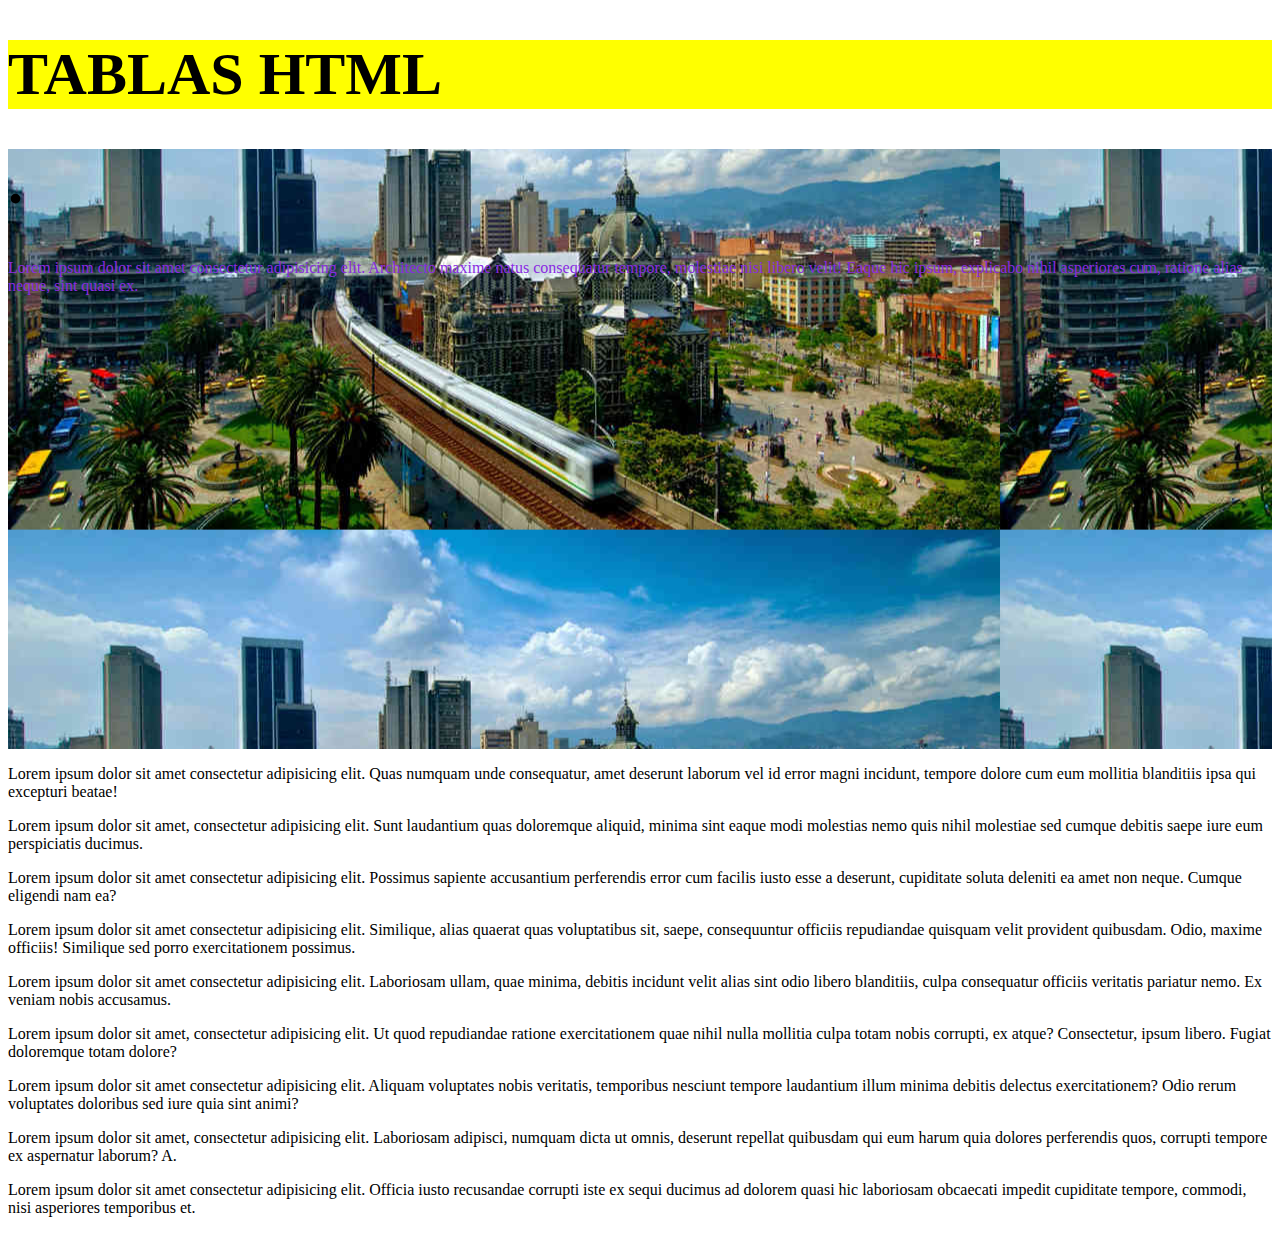
==== pagina1.html @ 7fa62a07 "cree pagina" ====
<!DOCTYPE html>
<html lang="en">
<head>
    <meta charset="UTF-8">
    <meta name="viewport" content="width=device-width, initial-scale=1.0">
    <title>clasecss2</title>
    <link rel="stylesheet" href="estilos.css">
</head>
    <header class="titulo98">
         <h1>TABLAS HTML</HTML></h1>
    </header>
    <main>
        <section class="imagenfondo">
            <h1>.</h1>
            <section>
                
                <p class="textorojo">
                    Lorem ipsum dolor sit amet consectetur adipisicing elit. Architecto maxime natus consequatur tempore, molestiae nisi libero velit! Eaque hic ipsum, explicabo nihil asperiores cum, ratione alias neque, sint quasi ex.
                </p>
            </section>
         </section>
         <section>
           <p>Lorem ipsum dolor sit amet consectetur adipisicing elit. Quas numquam unde consequatur, amet deserunt laborum vel id error magni incidunt, tempore dolore cum eum mollitia blanditiis ipsa qui excepturi beatae!</p>
           <p>Lorem ipsum dolor sit amet, consectetur adipisicing elit. Sunt laudantium quas doloremque aliquid, minima sint eaque modi molestias nemo quis nihil molestiae sed cumque debitis saepe iure eum perspiciatis ducimus.</p>
           <p>Lorem ipsum dolor sit amet consectetur adipisicing elit. Possimus sapiente accusantium perferendis error cum facilis iusto esse a deserunt, cupiditate soluta deleniti ea amet non neque. Cumque eligendi nam ea?</p>

        </section>
        <section>
              <p>Lorem ipsum dolor sit amet consectetur adipisicing elit. Similique, alias quaerat quas voluptatibus sit, saepe, consequuntur officiis repudiandae quisquam velit provident quibusdam. Odio, maxime officiis! Similique sed porro exercitationem possimus.</p>
              <p>Lorem ipsum dolor sit amet consectetur adipisicing elit. Laboriosam ullam, quae minima, debitis incidunt velit alias sint odio libero blanditiis, culpa consequatur officiis veritatis pariatur nemo. Ex veniam nobis accusamus.</p>
              <p>Lorem ipsum dolor sit amet, consectetur adipisicing elit. Ut quod repudiandae ratione exercitationem quae nihil nulla mollitia culpa totam nobis corrupti, ex atque? Consectetur, ipsum libero. Fugiat doloremque totam dolore?</p>
        </section>
        <section>
             <p>Lorem ipsum dolor sit amet consectetur adipisicing elit. Aliquam voluptates nobis veritatis, temporibus nesciunt tempore laudantium illum minima debitis delectus exercitationem? Odio rerum voluptates doloribus sed iure quia sint animi?</p>
             <p>Lorem ipsum dolor sit amet, consectetur adipisicing elit. Laboriosam adipisci, numquam dicta ut omnis, deserunt repellat quibusdam qui eum harum quia dolores perferendis quos, corrupti tempore ex aspernatur laborum? A.</p>
             <p>Lorem ipsum dolor sit amet consectetur adipisicing elit. Officia iusto recusandae corrupti iste ex sequi ducimus ad dolorem quasi hic laboriosam obcaecati impedit cupiditate tempore, commodi, nisi asperiores temporibus et.</p>
        </section>
        
         </section>

    </main>
    <footer>

    </footer>
</body>
</html>
---- estilos.css ----
h1{
    font-size: 60px;
}

/*h3{
    font-size: 100px;
}*/

.familiatexto{
    font-family: "papyrus" ;
    font-size: 15px;
    color:black;
    text-align: justify;
}
.paginacool{
    background-color:green ;
}
.titulomejorado{
    background-color:  red;
}
.titulo98{
    background-color: yellow;

}

.imagenfondo{
    background-image:url(img/medellin.jpg) ;
    height: 600px;
    background-attachment: fixed;
}
.textorojo{
    color: blueviolet;
}
.brayan{
    background-color: coral;
}
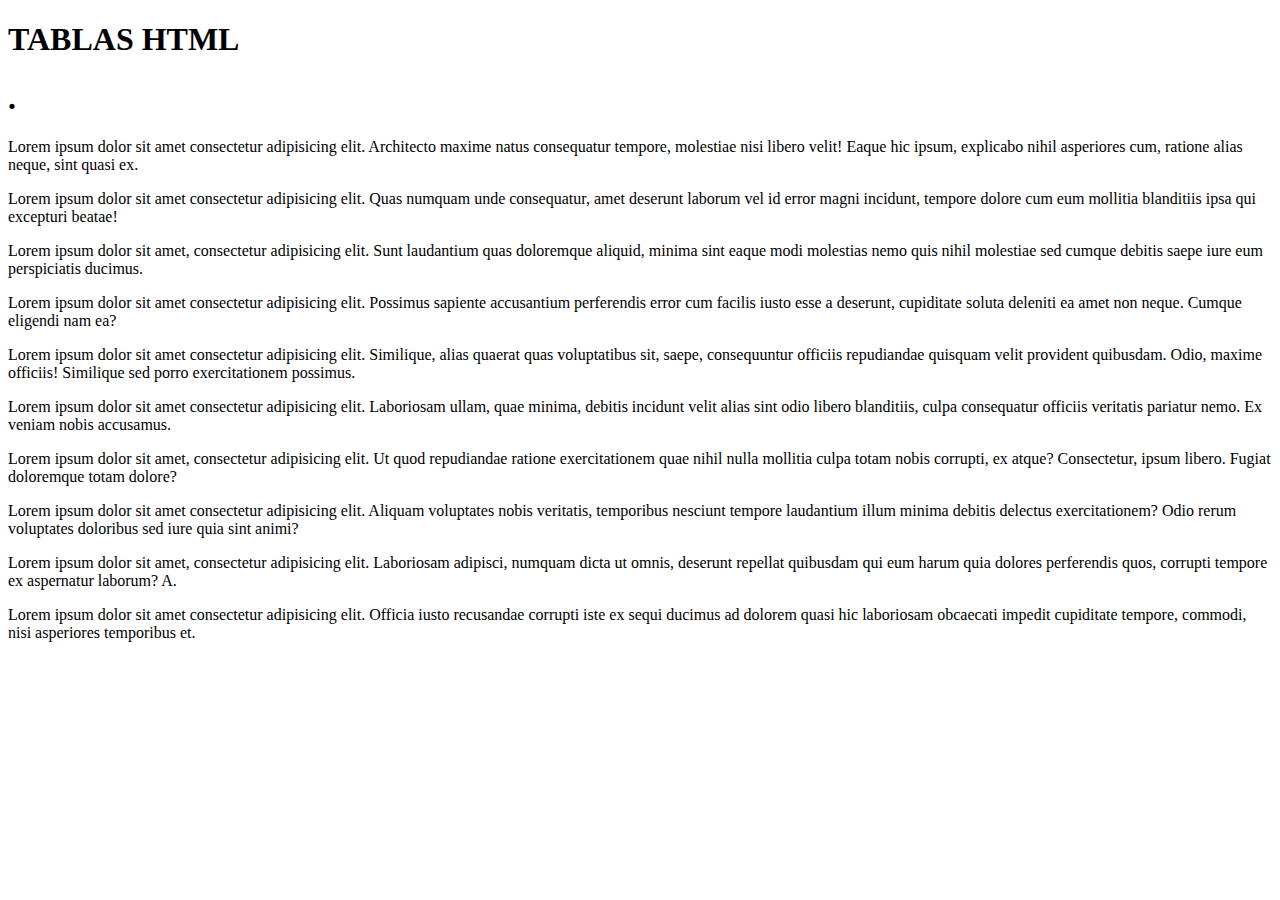
==== commit d86c4593: "cree tablas" ====
--- a/pagina1.html
+++ b/pagina1.html
@@ -5,6 +5,10 @@
     <meta name="viewport" content="width=device-width, initial-scale=1.0">
     <title>clasecss2</title>
     <link rel="stylesheet" href="estilos.css">
+    <nav>
+        <a href="pagina2.html"></a>
+    </nav>
+
 </head>
     <header class="titulo98">
          <h1>TABLAS HTML</HTML></h1>
--- a/estilos.css
+++ b/estilos.css
@@ -1,36 +1,8 @@
-h1{
-    font-size: 60px;
+table,td{
+    border: 2px solid;
+    border-collapse: collapse;
 }
+tr:hover{
+    background-color: darkmagenta;
 
-/*h3{
-    font-size: 100px;
-}*/
-
-.familiatexto{
-    font-family: "papyrus" ;
-    font-size: 15px;
-    color:black;
-    text-align: justify;
-}
-.paginacool{
-    background-color:green ;
-}
-.titulomejorado{
-    background-color:  red;
-}
-.titulo98{
-    background-color: yellow;
-
-}
-
-.imagenfondo{
-    background-image:url(img/medellin.jpg) ;
-    height: 600px;
-    background-attachment: fixed;
-}
-.textorojo{
-    color: blueviolet;
-}
-.brayan{
-    background-color: coral;
 }